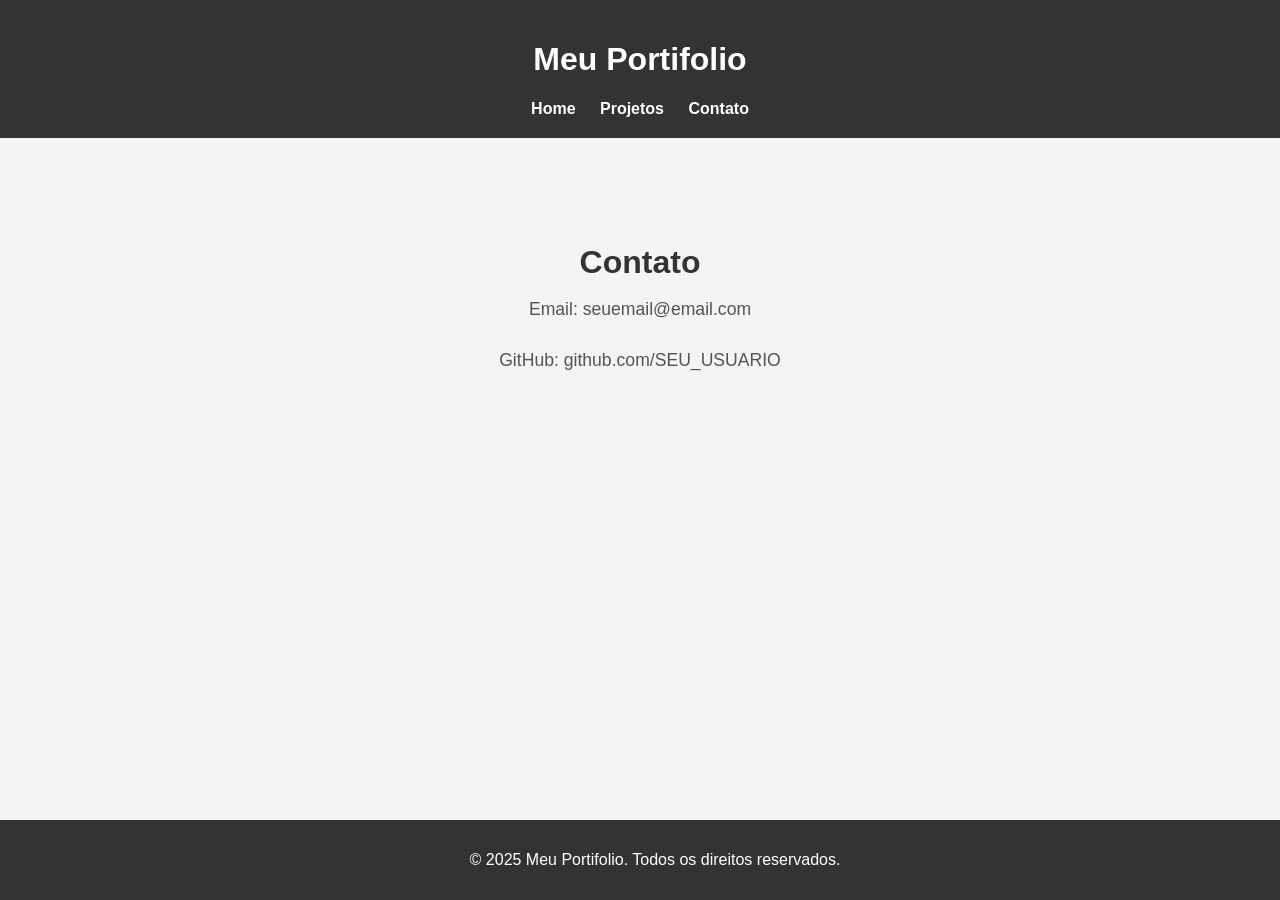
==== pages/contato.html @ eb720bb0 "feat: cria portifolio em HTML e CSS" ====
<!DOCTYPE html> 
<html lang="pt-BR"> 
<head> 
<meta charset="UTF-8"> 
<meta name="viewport" content="width=device-width, initial-scale=1.0"> <title>Contato</title> 
<link rel="stylesheet" href="../assets/css/style.css"> 
</head> 
<body> 
<header> 
<h1>Meu Portifolio</h1> 
<nav> 
<a href="../index.html">Home</a> 
<a href="projetos.html">Projetos</a> 
<a href="contato.html">Contato</a> 
</nav> 
</header>
<main> 
<section class="apresentacao"> 
<h2>Contato</h2> 
<p>Email: seuemail@email.com</p> 
<p>GitHub: github.com/SEU_USUARIO</p> 
</section> 
</main> 
<footer> 
<p>&copy; 2025 Meu Portifolio. Todos os direitos reservados.</p> </footer> 
</body> 
</html>
---- assets/css/style.css ----
/* Estilo geral aplicado a toda a pagina */ 
body { 
    font-family: Arial, sans-serif; 
    margin: 0; padding: 0; 
    background-color: #f4f4f4; color: #333; 
    } 
    /* Estilo do cabecalho */ 
    header { 
    background-color: #333; color: white; 
    padding: 20px; text-align: center; 
    } 
    /* Estilo dos links do menu */ 
    nav a { 
    color: white; margin: 0 10px; 
    text-decoration: none; font-weight: bold; 
    } 
    nav a:hover { text-decoration: underline; } 
    /* Secao de apresentacao */ 
    .apresentacao { padding: 80px 40px; text-align: center; }
    .apresentacao h2 { font-size: 2rem; margin-bottom: 10px; } 
    .apresentacao p { font-size: 1.1rem; color: #555; margin-bottom: 30px; } 
    /* Botao */ 
    .botao { 
    background-color: #333; color: white; 
    padding: 12px 24px; text-decoration: none; 
    border-radius: 6px; font-weight: bold; 
    } 
    .botao:hover { background-color: #555; } 
    /* Rodape */ 
    footer { 
    background-color: #333; color: white; 
    text-align: center; padding: 15px; 
    position: fixed; bottom: 0; width: 100%; 
    }
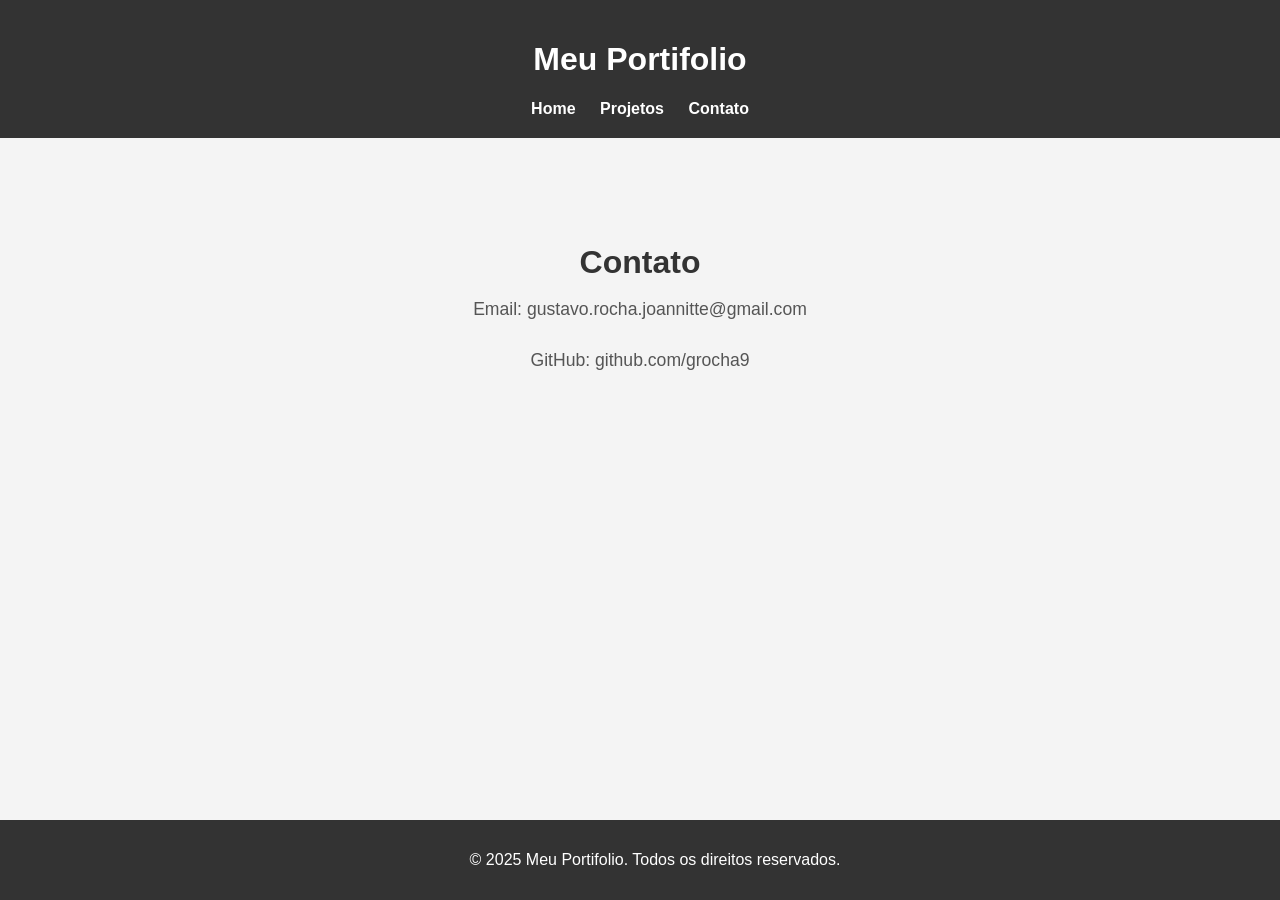
==== commit 0bf5d226: "feat: cria portifolio em HTML e CSS" ====
--- a/pages/contato.html
+++ b/pages/contato.html
@@ -17,8 +17,8 @@
 <main> 
 <section class="apresentacao"> 
 <h2>Contato</h2> 
-<p>Email: seuemail@email.com</p> 
-<p>GitHub: github.com/SEU_USUARIO</p> 
+<p>Email: gustavo.rocha.joannitte@gmail.com</p> 
+<p>GitHub: github.com/grocha9</p> 
 </section> 
 </main> 
 <footer> 
